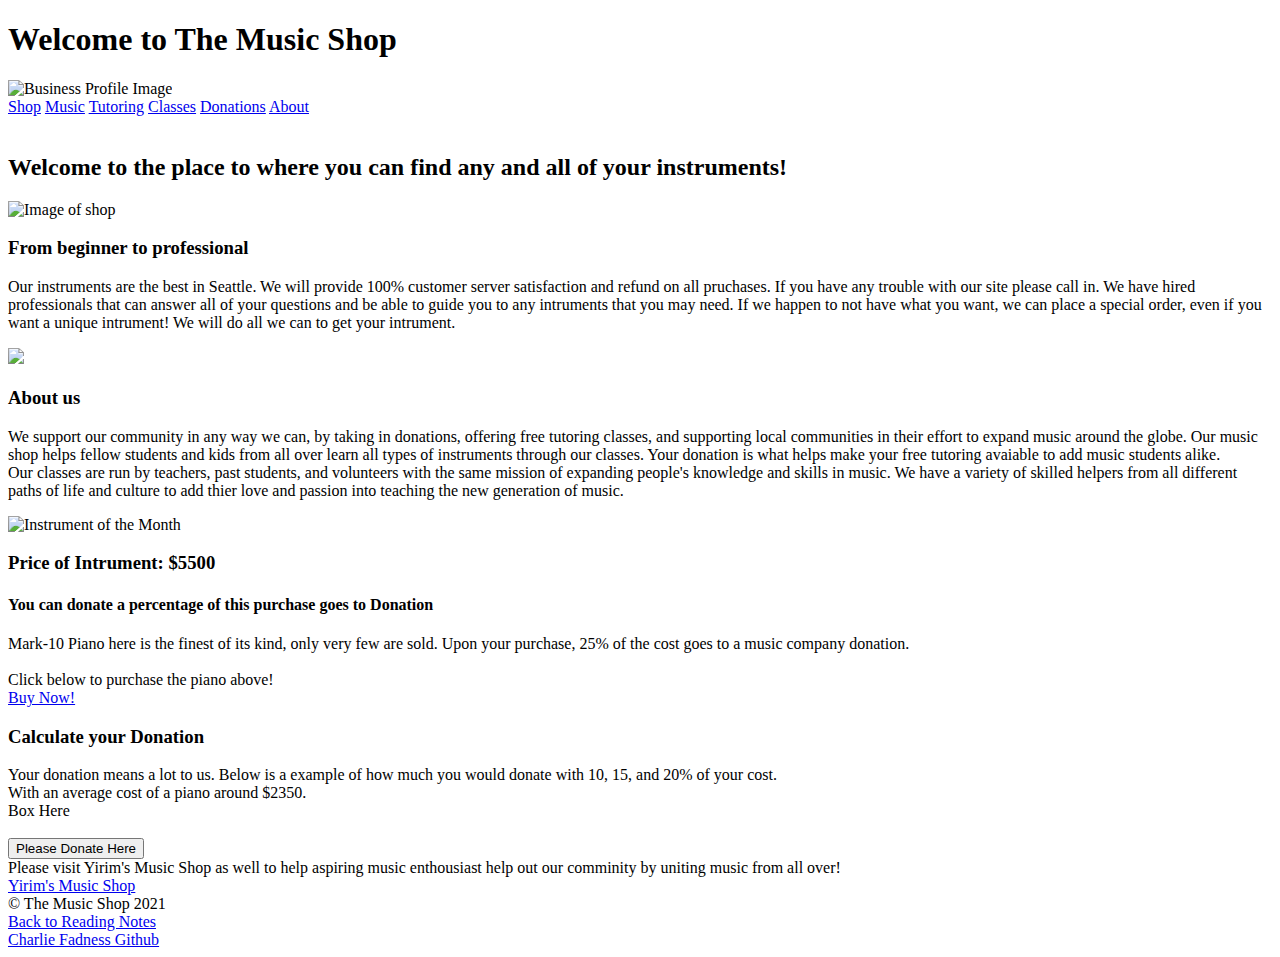
==== html/index.html @ 0b79d0bf "added folders" ====
<!DOCTYPE html>
<html lang="en">
<head>
    <meta charset="UTF-8">
    <meta http-equiv="X-UA-Compatible" content="IE=edge">
    <meta name="viewport" content="width=device-width, initial-scale=1.0">
    <title>Music</title>
    <link rel="stylesheet" href="css/stylesheet.css">
    <!-- <link rel="stylesheet" href="adding-js.js"> -->

</head>

<body>
    <header>
        <h1>Welcome to The Music Shop</h1>
        <script src="js/adding-js.js"></script>
        <!-- Business image here-->
        <img src="https://images.unsplash.com/photo-1584441405886-bc91be61e56a?ixid=MXwxMjA3fDB8MHxzZWFyY2h8MTB8fGxvZ298ZW58MHx8MHw%3D&ixlib=rb-1.2.1&auto=format&fit=crop&w=600&q=60" alt="Business Profile Image" width="250">        
        <nav>
            <!-- Nav to other pages
            Make it on the left side of the picture?-->
            <a href="#">Shop</a> 
            <a href="#">Music</a>
            <a href="#">Tutoring</a>
            <a href="#">Classes</a>
            <a href="#">Donations</a>
            <a href="#">About</a>
        </nav>
    </br>
        
    </header>
    <main>
        <h2>Welcome to the place to where you can find any and all of your instruments!</h2>
        <article class="art">
            <!-- Section to the right, Image of the shop-->

            <img  src="https://images.unsplash.com/photo-1563899911-1cd41c199d2a?ixid=MXwxMjA3fDB8MHxzZWFyY2h8MXx8bXVzaWMlMjBzaG9wfGVufDB8fDB8&ixlib=rb-1.2.1&auto=format&fit=crop&w=600&q=60" alt="Image of shop">

            <h3 class="artDoc">From beginner to professional</h3>
            <p>
                Our instruments are the best in Seattle. We will provide 100% customer server satisfaction and refund on all pruchases. If you have any trouble with our site please call in. We have
                hired professionals that can answer all of your questions and be able to guide you to any intruments that you may need. If we happen to not have what you want, we can place a special order, even if 
                you want a unique intrument! We will do all we can to get your intrument.
            </p>
        </article>

        <article class="art">
            <!-- This is the middle article-->
            <!-- <img class="art" src="https://images.unsplash.com/photo-1453738773917-9c3eff1db985?ixlib=rb-1.2.1&ixid=MXwxMjA3fDB8MHxzZWFyY2h8MzR8fG11c2ljfGVufDB8fDB8&auto=format&fit=crop&w=500&q=60" alt="Middle image"> -->
            <img  src='https://images.unsplash.com/photo-1453738773917-9c3eff1db985?ixlib=rb-1.2.1&ixid=MXwxMjA3fDB8MHxzZWFyY2h8MzR8fG11c2ljfGVufDB8fDB8&auto=format&fit=crop&w=500&q=60' />
            <!-- <button id="container">Resize</button> -->
            <h3 class="artDoc">About us</h3>
            <p>
                We support our community in any way we can, by taking in donations, offering free tutoring classes, and supporting local communities in their effort
                to expand music around the globe. Our music shop helps fellow students and kids from all over learn all types of instruments through our classes. Your donation is what helps
                make your free tutoring avaiable to add music students alike. <br/>
                Our classes are run by teachers, past students, and volunteers with the same mission of expanding people's knowledge and skills in music. We have a variety of skilled helpers
                from all different paths of life and culture to add thier love and passion into teaching the new generation of music.
                
                <!-- Something about donation, schools, kids, tutoring, classes -->
            </p>        
        </article>

        <article class="art">
            <!-- This is the article on the right, listing intrument of the month-->
            <img  src="https://images.unsplash.com/photo-1577383896998-412e1e07b88c?ixid=MXwxMjA3fDB8MHxzZWFyY2h8MXx8aW50cnVtZW50fGVufDB8fDB8&ixlib=rb-1.2.1&auto=format&fit=crop&w=600&q=60" alt="Instrument of the Month">

            <div>
                <h3 class="artDoc">Price of Intrument: $5500</h3>
                <h4>You can donate a percentage of this purchase goes to Donation</h4>
                <article>

                    <!-- Market the item out-->
                    Mark-10 Piano here is the finest of its kind, only very few are sold. Upon your purchase, 25% of the cost goes to a music company donation. 
                    <!-- <button>Buy Now!</button> -->
                </br>
            </br>
            Click below to purchase the piano above!
        </br>
                
                    <a href="https://www.youtube.com/watch?v=dQw4w9WgXcQ&ab_channel=RickAstleyVEVO"> Buy Now!</a>
                </article>
            </div>
        </article>
    </main>

    <div id="calc">
        <h3>Calculate your Donation</h3>
        
        Your donation means a lot to us. Below is a example of
        how much you would donate with 10, 15, and 20% of your cost.
        </br>
        With an average cost of a piano around $2350.
        </br>
        Box Here
        <script src="js/donate.js"></script>
        <!-- <script>document.write(donate())</script> -->
        </br>
        </br>

        <button onclick=window.donate()>Please Donate Here</button>
        
            
    </div>



    </div>

    <footer>
        <!-- <div>Create another nav article on the bottom maybe? Mixed between this and the top nav, add tutoring, donations, classes, renting</div> -->
        <Article>Please visit Yirim's Music Shop as well to help aspiring music enthousiast help out our comminity by uniting music from all over! </Article>
        <nav><a href="#">Yirim's Music Shop</a></nav>
        &copy The Music Shop 2021
        <aside><a href="https://fadnesscharlie.github.io/Reading-notes/">Back to Reading Notes</a><br/>
            <a href="https://github.com/fadnesscharlie">Charlie Fadness Github</a>
        </aside>
    </footer>
    
    
    
</body>
</html>
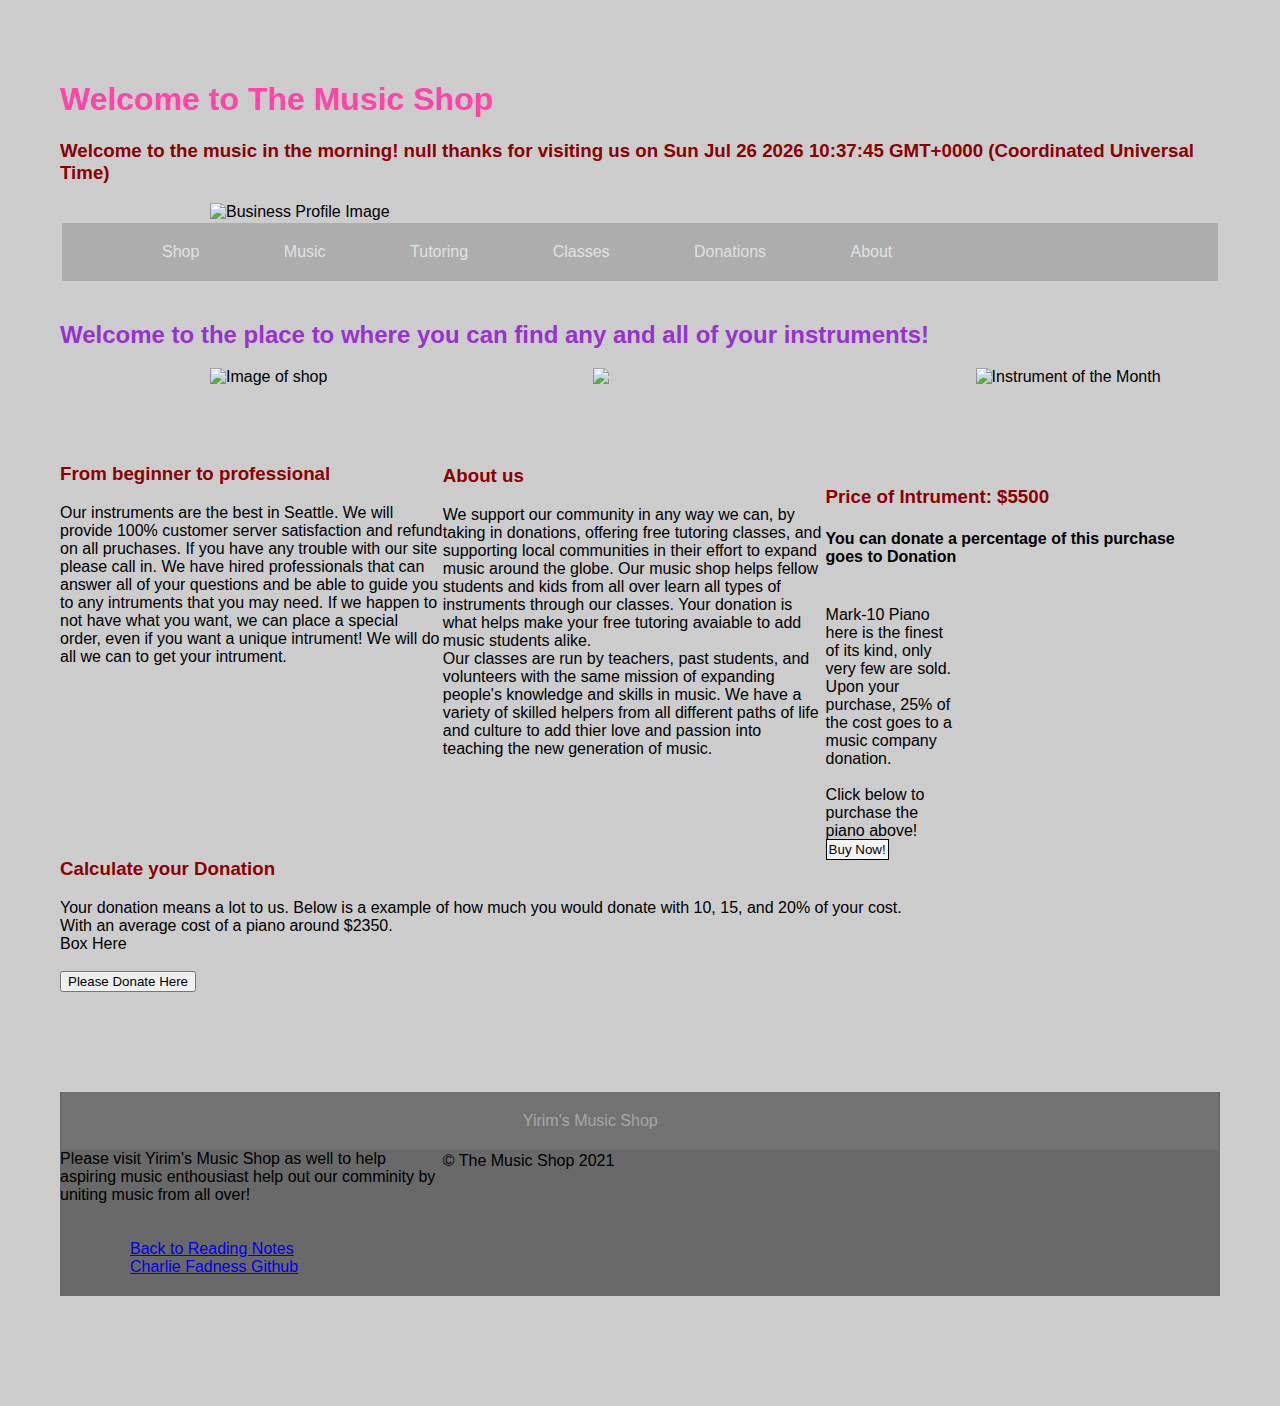
==== commit 28193338: "updated file path" ====
--- a/html/index.html
+++ b/html/index.html
@@ -5,7 +5,7 @@
     <meta http-equiv="X-UA-Compatible" content="IE=edge">
     <meta name="viewport" content="width=device-width, initial-scale=1.0">
     <title>Music</title>
-    <link rel="stylesheet" href="css/stylesheet.css">
+    <link rel="stylesheet" href="/css/stylesheet.css">
     <!-- <link rel="stylesheet" href="adding-js.js"> -->
 
 </head>
@@ -13,7 +13,7 @@
 <body>
     <header>
         <h1>Welcome to The Music Shop</h1>
-        <script src="js/adding-js.js"></script>
+        <script src="/js/adding-js.js"></script>
         <!-- Business image here-->
         <img src="https://images.unsplash.com/photo-1584441405886-bc91be61e56a?ixid=MXwxMjA3fDB8MHxzZWFyY2h8MTB8fGxvZ298ZW58MHx8MHw%3D&ixlib=rb-1.2.1&auto=format&fit=crop&w=600&q=60" alt="Business Profile Image" width="250">        
         <nav>
@@ -93,7 +93,7 @@
         With an average cost of a piano around $2350.
         </br>
         Box Here
-        <script src="js/donate.js"></script>
+        <script src="/js/donate.js"></script>
         <!-- <script>document.write(donate())</script> -->
         </br>
         </br>
--- a/css/stylesheet.css
+++ b/css/stylesheet.css
@@ -0,0 +1,112 @@
+
+
+body {
+    margin: 10px;
+    padding: 50px;
+    background-image: url("https://images.unsplash.com/photo-1494252713559-f26b4bf0b174?ixid=MXwxMjA3fDB8MHxwaG90by1wYWdlfHx8fGVufDB8fHw%3D&ixlib=rb-1.2.1&auto=format&fit=crop&w=1050&q=80");
+    background-color: #cccccc;
+    background-position: center;
+    background-size: cover;
+    font-family:'Lucida Sans', 'Lucida Sans Regular', 'Lucida Grande', 'Lucida Sans Unicode', Geneva, Verdana, sans-serif
+    
+}
+
+/* header */
+header {
+
+}
+
+h1 {
+    color:#FF44AA;
+
+}
+
+nav {
+    background-color: gray;
+    text-decoration: none;
+    margin: 2px;
+    padding: 20px;
+    opacity: .4;
+}
+
+nav a {
+    display: inline-block;
+    text-decoration: none;
+    padding-left: 80px;
+    color: white;
+   
+}
+
+/* Starting header before section */
+h2 {
+    color:darkorchid;
+}
+
+h3 {
+    color:darkred;
+}
+
+/* section */
+article {
+    margin-top: 5%;
+    float: left;
+    width: 33%;
+
+}
+
+/* images */
+.art {
+    width: 33%;
+    align-items: center;
+    margin: auto;
+}
+
+.artDoc {
+    margin-top: 20%;
+}
+
+/* button */
+main article div article a {
+    color:black; 
+    padding: 2px;
+    font-size: smaller;
+    text-decoration: none;
+    border: 1px solid black;
+    background-color: whitesmoke;
+}
+
+/* Bottom Nav Links */
+aside {
+    border: 20px;
+    border-color: black;
+    margin: 50px;
+    padding: 20px;
+
+}
+
+/* footer */
+footer {
+    background-color: dimgrey;
+    margin-top: 100px;
+}
+
+/* Calc Donation */
+div {
+    margin-top: 100px;
+}
+
+
+#calc {
+    margin-top: 40%;
+}
+
+
+
+
+img {
+    margin-left: 150px;
+}
+
+
+
+
